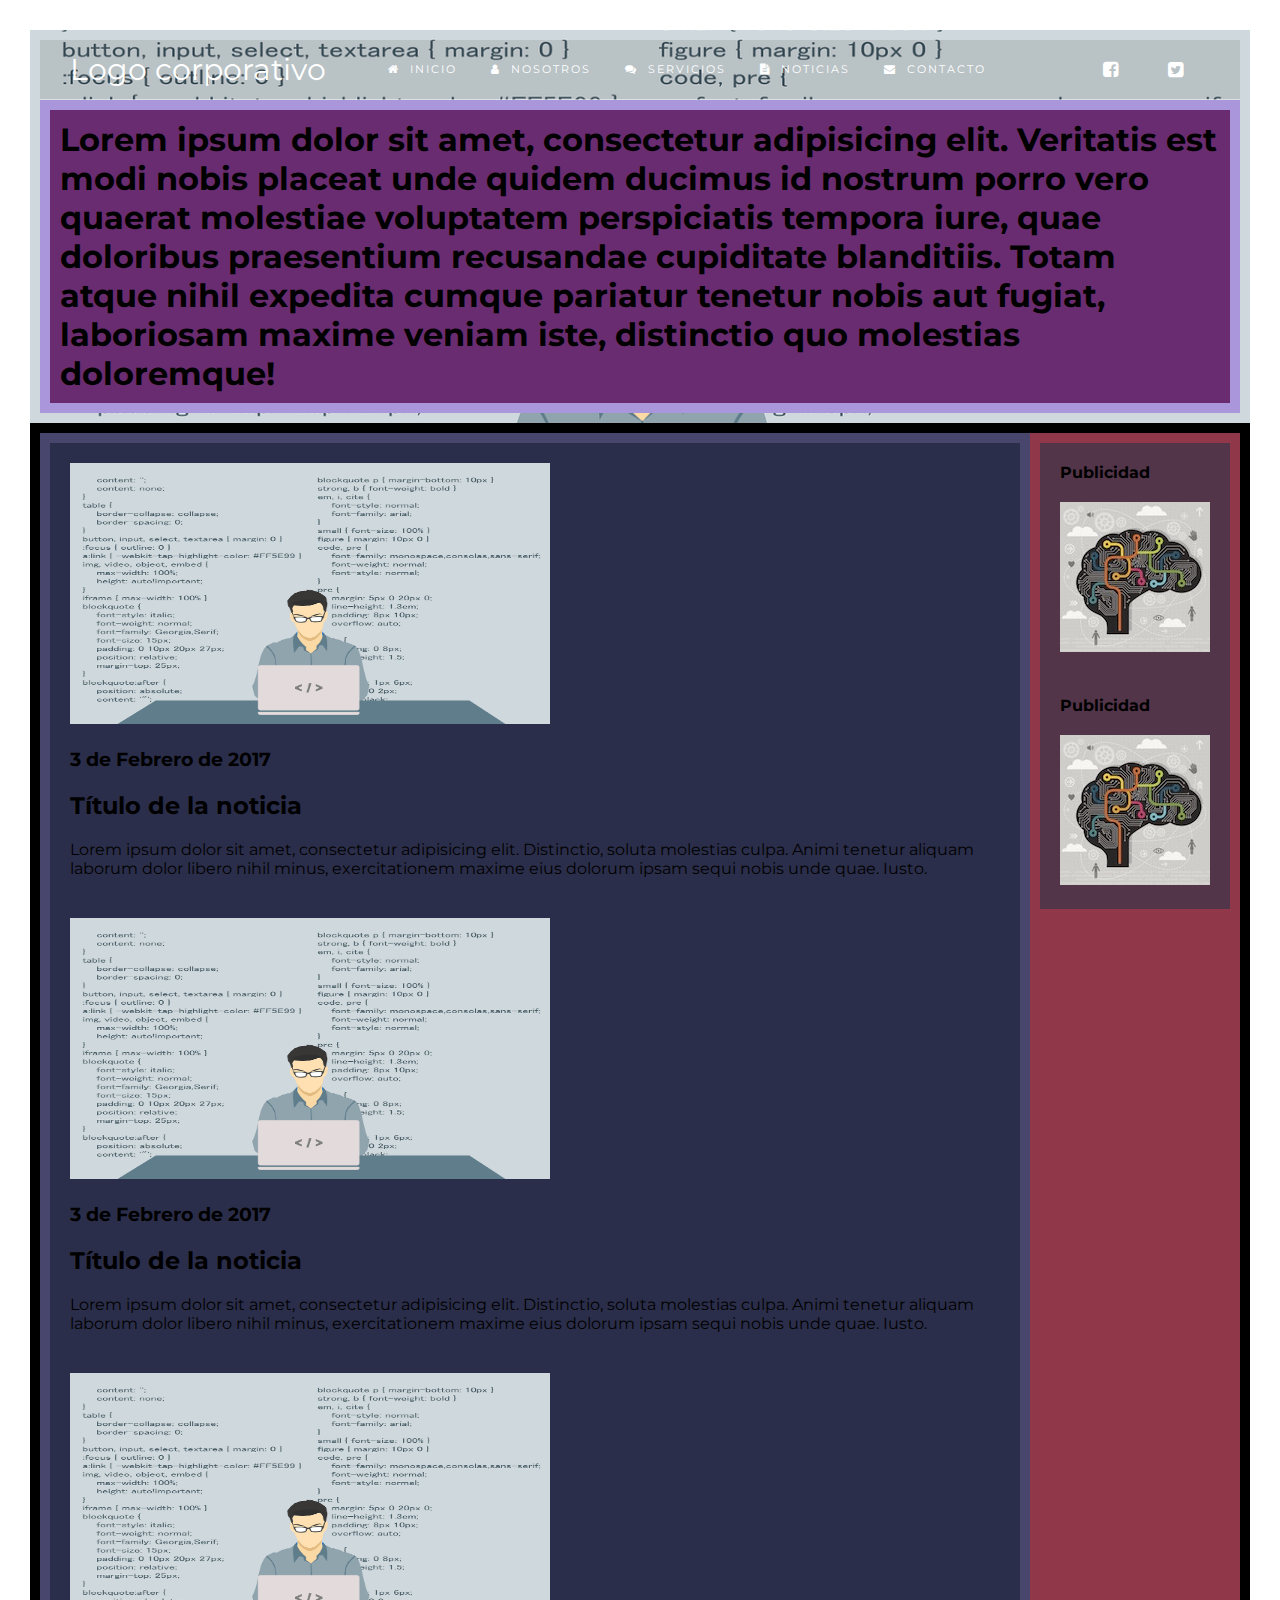
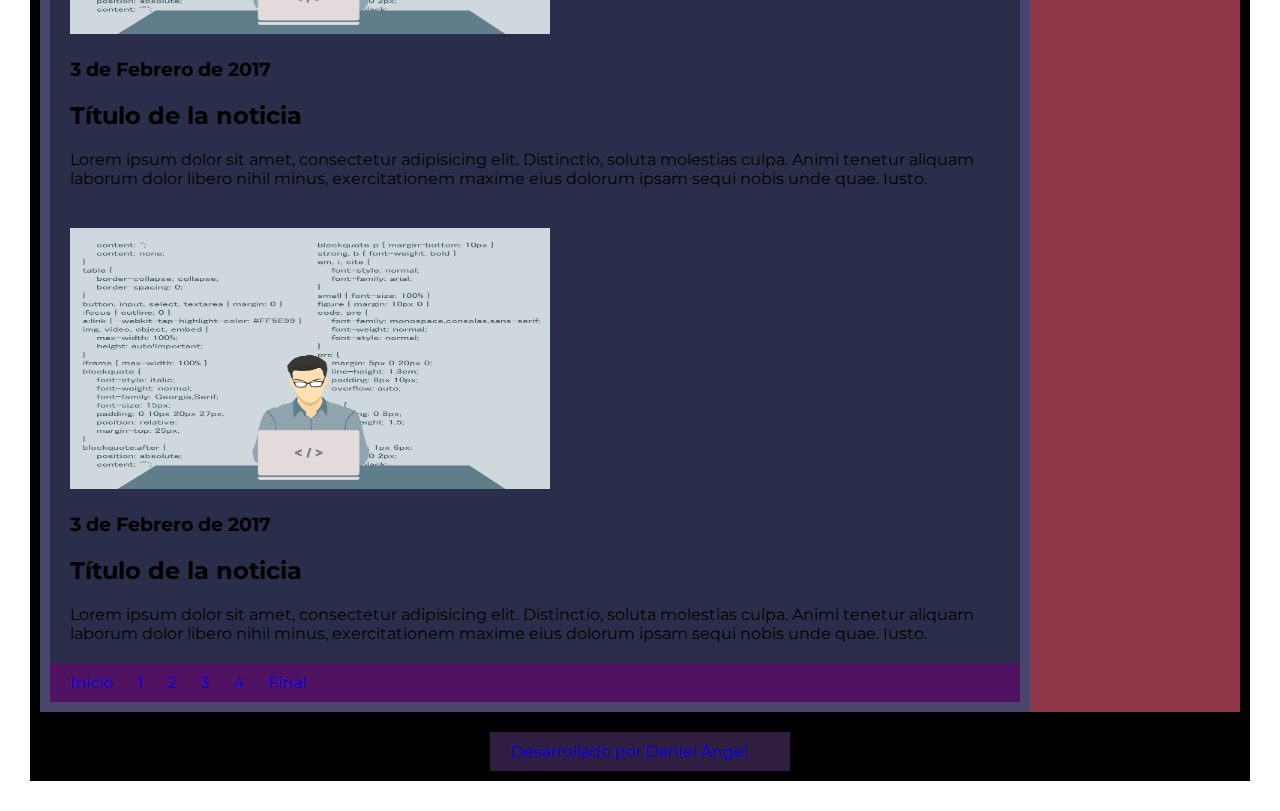
==== index.html @ 96550fd7 "Página realizada con flexbox" ====
<!DOCTYPE html>
<html lang="es">
<head>
    <meta charset="UTF-8">
    <title>Flexbox práctica (2) </title>
    <meta name="viewport" content="width=device-width, user-scalable=no, initial-scale=1.0, maximum-scale=1.0, minimum-scale=1.0">
    <link rel="stylesheet" href="https://maxcdn.bootstrapcdn.com/font-awesome/4.7.0/css/font-awesome.min.css">
    <link href="https://fonts.googleapis.com/css?family=Lora|Montserrat" rel="stylesheet">
    <link rel="stylesheet" href="css/estilos.css">
</head>
<body>
   <div class="padre">
       <header class="header">
           <div class="menu">
               <div class="logo">
                   <a href="index.html">Logo corporativo</a>
               </div>
               <nav class="nav">
                    <a href="#"><i class="fa fa-home" aria-hidden="true"></i>Inicio</a>
                    <a href="#"><i class="fa fa-user" aria-hidden="true"></i>Nosotros</a>
                    <a href="#"><i class="fa fa-comments" aria-hidden="true"></i>Servicios</a>
                    <a href="#"><i class="fa fa-file-text" aria-hidden="true"></i>Noticias</a>
                    <a href="#"><i class="fa fa-envelope" aria-hidden="true"></i>Contacto</a>
               </nav>
               <div class="social">
                   <div>
                       <a href="#"><i class="fa fa-facebook-square" aria-hidden="true"></i></a>
                   </div>
                   <div>
                       <a href="#"><i class="fa fa-twitter-square" aria-hidden="true"></i></a>
                   </div>
               </div>
           </div>
           <div class="texto-principal">
               <h1>Lorem ipsum dolor sit amet, consectetur adipisicing elit. Veritatis est modi nobis placeat unde quidem ducimus id nostrum porro vero quaerat molestiae voluptatem perspiciatis tempora iure, quae doloribus praesentium recusandae cupiditate blanditiis. Totam atque nihil expedita cumque pariatur tenetur nobis aut fugiat, laboriosam maxime veniam iste, distinctio quo molestias doloremque!</h1>
           </div>
       </header>
       <section class="section">
           <div class="articulos">
               <article class="article">
                   <img src="imagenes/webmaster.png" alt="" style="width:500px; height:281px;">
                   <h3>3 de Febrero de 2017</h3>
                   <h2>Título de la noticia</h2>
                   <p>Lorem ipsum dolor sit amet, consectetur adipisicing elit. Distinctio, soluta molestias culpa. Animi tenetur aliquam laborum dolor libero nihil minus, exercitationem maxime eius dolorum ipsam sequi nobis unde quae. Iusto.</p>
               </article>
               <article class="article">
                   <img src="imagenes/webmaster.png" alt="" style="width:500px; height:281px;">
                   <h3>3 de Febrero de 2017</h3>
                   <h2>Título de la noticia</h2>
                   <p>Lorem ipsum dolor sit amet, consectetur adipisicing elit. Distinctio, soluta molestias culpa. Animi tenetur aliquam laborum dolor libero nihil minus, exercitationem maxime eius dolorum ipsam sequi nobis unde quae. Iusto.</p>
               </article>
               <article class="article">
                   <img src="imagenes/webmaster.png" alt="" style="width:500px; height:281px;">
                   <h3>3 de Febrero de 2017</h3>
                   <h2>Título de la noticia</h2>
                   <p>Lorem ipsum dolor sit amet, consectetur adipisicing elit. Distinctio, soluta molestias culpa. Animi tenetur aliquam laborum dolor libero nihil minus, exercitationem maxime eius dolorum ipsam sequi nobis unde quae. Iusto.</p>
               </article>
               <article class="article">
                   <img src="imagenes/webmaster.png" alt="" style="width:500px; height:281px;">
                   <h3>3 de Febrero de 2017</h3>
                   <h2>Título de la noticia</h2>
                   <p>Lorem ipsum dolor sit amet, consectetur adipisicing elit. Distinctio, soluta molestias culpa. Animi tenetur aliquam laborum dolor libero nihil minus, exercitationem maxime eius dolorum ipsam sequi nobis unde quae. Iusto.</p>
               </article>
               <nav class="navegacion">
                   <a href="#">Inicio</a>
                   <a href="#">1</a>
                   <a href="#">2</a>
                   <a href="#">3</a>
                   <a href="#">4</a>
                   <a href="#">Final</a>
               </nav>
            </div>
            <aside class="aside">
                <div class="publicidad">
                   <h4>Publicidad</h4>
                   <img src="imagenes/logo.png" alt=""> 
                </div>
                <div class="publicidad">
                   <h4>Publicidad</h4>
                   <img src="imagenes/logo.png" alt=""> 
                </div>
            </aside>
       </section>
       <footer class="footer">
           <nav class="pie">
               <a href="#">Desarrollado por Daniel Ángel</a>
           </nav>
       </footer>
   </div>
    
</body>
</html>
---- css/estilos.css ----
*{
    margin: 0px;
    padding: 10px;
    box-sizing: border-box;
}
body {
    font-family: 'Montserrat', sans-serif;
}
a {
    text-decoration: none;
}
.padre{
    display:flex;
    flex-flow: column nowrap;
}
.header{
    background: url(../imagenes/webmaster.png);
    background-position: center;
    background-attachment: contain;
    background-size: cover;
    display: flex;
    flex-flow: column nowrap;
}
.menu{
    background: rgba(0, 0, 0, .1);
    display:flex;
    flex-flow: row nowrap;
    height: 60px;
    align-items: center;
    border-bottom: 1px solid rgba(255, 255, 255, .5);
}
.logo{
    flex: 1 1 auto;
}
.logo a {
    color: #fff;
    font-size: 30px;
}
.logo a:hover {
    color: #343434;
}
.nav{
    flex: 5 1 auto;
}
.nav a {
    color: #fff;
    font-size: 11px;
    text-transform: uppercase;
    padding: 0 10px;
    letter-spacing: 2px;
}
.nav a:hover {
    color: #343434;
}
.social{
    flex: 1 1 auto;
    display: flex;
}
.social a {
    font-size: 18px;
    color: #fff;
    padding: 0 5px;
}
.social a:hover {
    color: #343434;
}
.texto-principal{
    background:#AA96DA;
}
h1{
    background: #6A2C70;
}
.section{
    background: #000;
    display: flex;
}
.articulos{
    background: #48466D;
    flex: 2 1 auto;
    display: flex;
    flex-flow: row wrap;
}
.article{
    background: #2B2E4A;
    flex: 1 1 40%;
}
.navegacion{
    background:#521262;
    flex: 1 1 100%;
}
.aside{
    background: #903749;
    flex: 1 1 auto;
}
.publicidad{
    background:#53354A;
}
.footer{
    background: #000;
    display: flex;
    justify-content: center;
}
.pie{
    background:#311D3F;
    width: 300px;
    
}

@media all and (max-width: 800px){
    .section {
        flex-direction: column;
    }
    .menu {
        flex-direction: column;
        height: auto;
    }
    .aside{
        display: flex;
        justify-content: center;
    }
}

@media all and (max-width: 600px) {
    .articulos {
        flex-direction: column;
    }
}

@media all and (max-width: 400px) {
    .aside {
        flex-direction: column;
    }
}
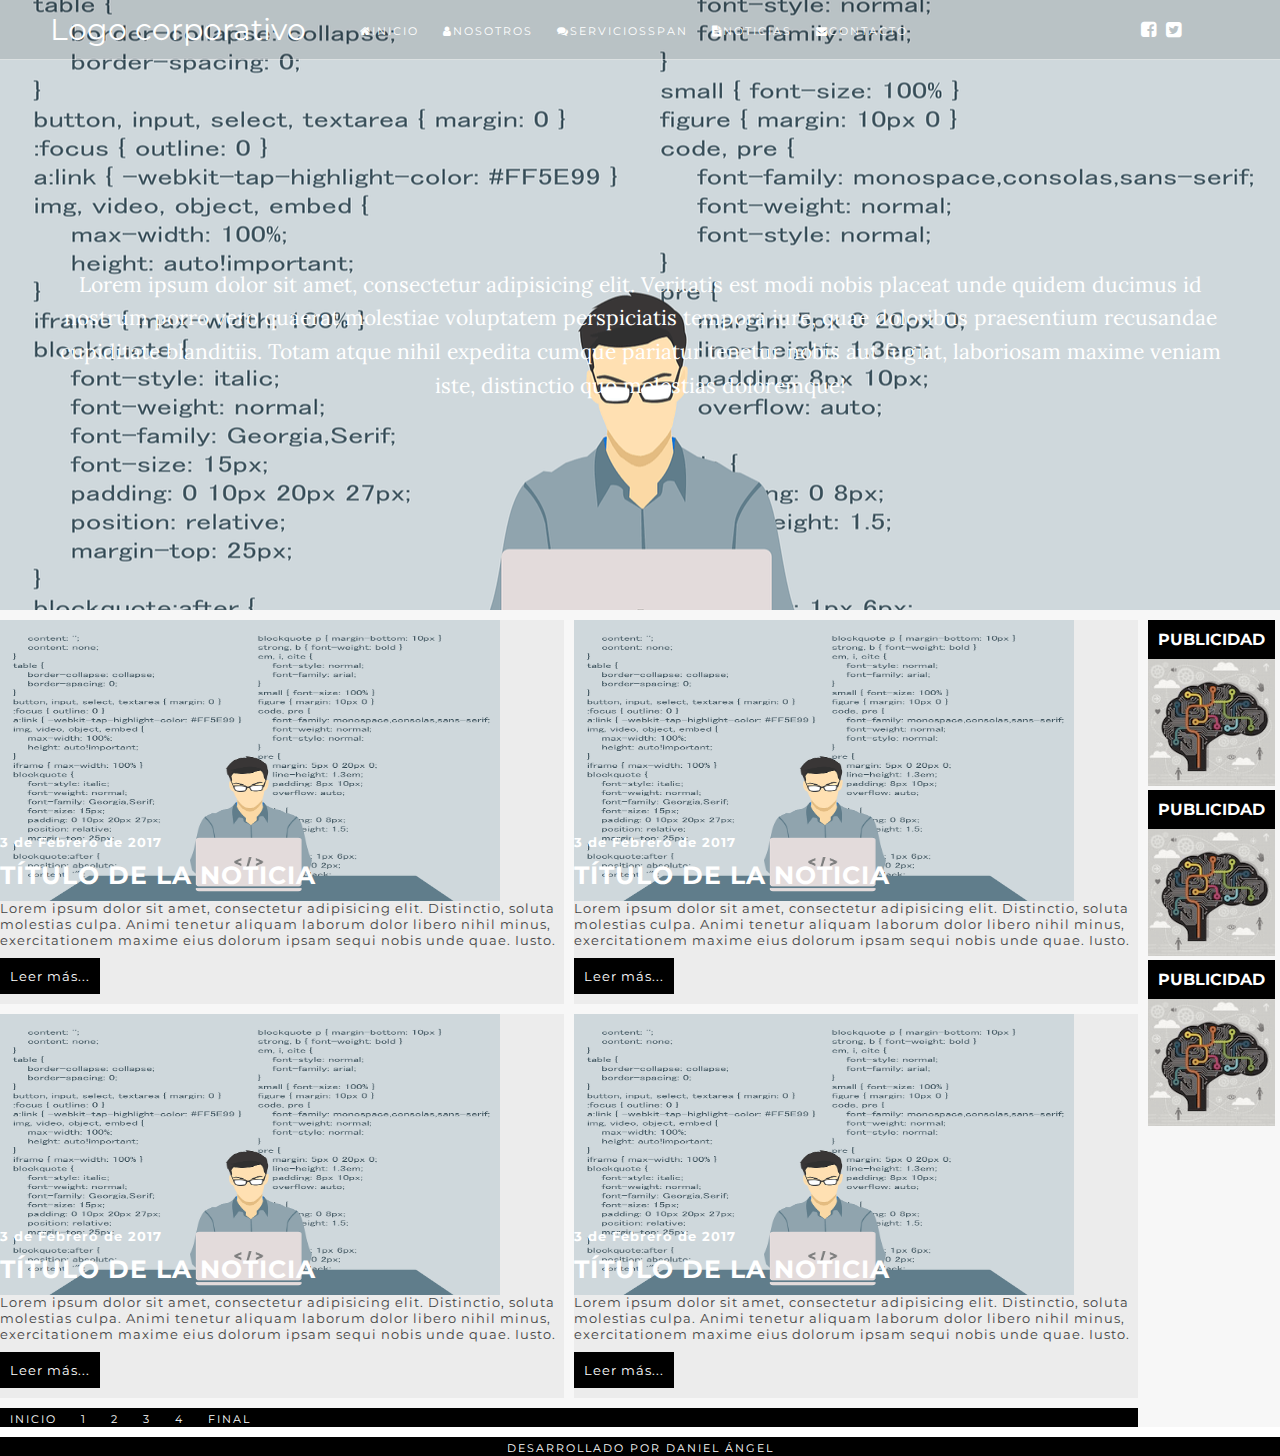
==== commit 5d565052: "Agregado cambios al reducir tamaños" ====
--- a/index.html
+++ b/index.html
@@ -11,16 +11,16 @@
 <body>
    <div class="padre">
        <header class="header">
-           <div class="menu">
+           <div class="menu margen-interno">
                <div class="logo">
                    <a href="index.html">Logo corporativo</a>
                </div>
                <nav class="nav">
-                    <a href="#"><i class="fa fa-home" aria-hidden="true"></i>Inicio</a>
-                    <a href="#"><i class="fa fa-user" aria-hidden="true"></i>Nosotros</a>
-                    <a href="#"><i class="fa fa-comments" aria-hidden="true"></i>Servicios</a>
-                    <a href="#"><i class="fa fa-file-text" aria-hidden="true"></i>Noticias</a>
-                    <a href="#"><i class="fa fa-envelope" aria-hidden="true"></i>Contacto</a>
+                    <a href="#"><i class="fa fa-home" aria-hidden="true"></i><span class="off">Inicio</span></a>
+                    <a href="#"><i class="fa fa-user" aria-hidden="true"></i><span class="off">Nosotros</span></a>
+                   <a href="#"><i class="fa fa-comments" aria-hidden="true"></i><span class="off">Serviciosspan</span></a>
+                    <a href="#"><i class="fa fa-file-text" aria-hidden="true"></i><span class="off">Noticias</span></a>
+                    <a href="#"><i class="fa fa-envelope" aria-hidden="true"></i><span class="off">Contacto</span></a>
                </nav>
                <div class="social">
                    <div>
@@ -31,7 +31,7 @@
                    </div>
                </div>
            </div>
-           <div class="texto-principal">
+           <div class="texto-principal margen-interno">
                <h1>Lorem ipsum dolor sit amet, consectetur adipisicing elit. Veritatis est modi nobis placeat unde quidem ducimus id nostrum porro vero quaerat molestiae voluptatem perspiciatis tempora iure, quae doloribus praesentium recusandae cupiditate blanditiis. Totam atque nihil expedita cumque pariatur tenetur nobis aut fugiat, laboriosam maxime veniam iste, distinctio quo molestias doloremque!</h1>
            </div>
        </header>
@@ -42,24 +42,28 @@
                    <h3>3 de Febrero de 2017</h3>
                    <h2>Título de la noticia</h2>
                    <p>Lorem ipsum dolor sit amet, consectetur adipisicing elit. Distinctio, soluta molestias culpa. Animi tenetur aliquam laborum dolor libero nihil minus, exercitationem maxime eius dolorum ipsam sequi nobis unde quae. Iusto.</p>
+                   <a href="#">Leer más...</a>
                </article>
                <article class="article">
                    <img src="imagenes/webmaster.png" alt="" style="width:500px; height:281px;">
                    <h3>3 de Febrero de 2017</h3>
                    <h2>Título de la noticia</h2>
                    <p>Lorem ipsum dolor sit amet, consectetur adipisicing elit. Distinctio, soluta molestias culpa. Animi tenetur aliquam laborum dolor libero nihil minus, exercitationem maxime eius dolorum ipsam sequi nobis unde quae. Iusto.</p>
+                   <a href="#">Leer más...</a>
                </article>
                <article class="article">
                    <img src="imagenes/webmaster.png" alt="" style="width:500px; height:281px;">
                    <h3>3 de Febrero de 2017</h3>
                    <h2>Título de la noticia</h2>
                    <p>Lorem ipsum dolor sit amet, consectetur adipisicing elit. Distinctio, soluta molestias culpa. Animi tenetur aliquam laborum dolor libero nihil minus, exercitationem maxime eius dolorum ipsam sequi nobis unde quae. Iusto.</p>
+                   <a href="#">Leer más...</a>
                </article>
                <article class="article">
                    <img src="imagenes/webmaster.png" alt="" style="width:500px; height:281px;">
                    <h3>3 de Febrero de 2017</h3>
                    <h2>Título de la noticia</h2>
                    <p>Lorem ipsum dolor sit amet, consectetur adipisicing elit. Distinctio, soluta molestias culpa. Animi tenetur aliquam laborum dolor libero nihil minus, exercitationem maxime eius dolorum ipsam sequi nobis unde quae. Iusto.</p>
+                   <a href="#">Leer más...</a>
                </article>
                <nav class="navegacion">
                    <a href="#">Inicio</a>
@@ -79,9 +83,13 @@
                    <h4>Publicidad</h4>
                    <img src="imagenes/logo.png" alt=""> 
                 </div>
+                <div class="publicidad">
+                   <h4>Publicidad</h4>
+                   <img src="imagenes/logo.png" alt=""> 
+                </div>
             </aside>
        </section>
-       <footer class="footer">
+       <footer class="footer margen-interno">
            <nav class="pie">
                <a href="#">Desarrollado por Daniel Ángel</a>
            </nav>
--- a/css/estilos.css
+++ b/css/estilos.css
@@ -1,6 +1,6 @@
 *{
     margin: 0px;
-    padding: 10px;
+    padding: 0px;
     box-sizing: border-box;
 }
 body {
@@ -12,6 +12,9 @@
 .padre{
     display:flex;
     flex-flow: column nowrap;
+}
+.margen-interno {
+    padding: 0 50px;
 }
 .header{
     background: url(../imagenes/webmaster.png);
@@ -65,48 +68,112 @@
     color: #343434;
 }
 .texto-principal{
-    background:#AA96DA;
+/*    background:#AA96DA;*/
+    height: 550px;
+    display: flex;
+    align-items: center;
 }
 h1{
-    background: #6A2C70;
+    font-family: 'Lora', serif;
+    font-size: 21px;
+    color: #fff;
+    font-weight: 300;
+    text-align: center;
+    line-height: 1.6;
 }
 .section{
+    background: #f7f7f7;
+    display: flex;
+}
+.articulos{
+    background: #f7f7f7;
+    flex: 2 1 auto;
+    display: flex;
+    flex-flow: row wrap;
+}
+.article{
+    flex: 1 1 40%;
+    color: #444;
+    font-size: 13px;
+    letter-spacing: 1px;
+    margin: 10px 10px 0 0px; 
+    flex: 1 1 45%;
+    background: #ececec;
+}
+.article img {
+    width: 100%;
+}
+.article a {
+    color: #fff;
+    font-size: 13px;
+    padding: 10px;
     background: #000;
-    display: flex;
-}
-.articulos{
-    background: #48466D;
-    flex: 2 1 auto;
-    display: flex;
-    flex-flow: row wrap;
-}
-.article{
-    background: #2B2E4A;
-    flex: 1 1 40%;
+    margin: 10px 0;
+    display: inline-block;
+}
+.article a:hover {
+    background: #546cc3;
+}
+h3 {
+    color: #fff;
+    font-size: 13px;
+    padding: 10px 0;
+    margin-top: -80px;
+}
+h2 {
+    font-size: 25px;
+    text-transform: uppercase;
+    padding: 0px 0 10px 0;
+    color: #fff;
 }
 .navegacion{
-    background:#521262;
+    background:#000;
     flex: 1 1 100%;
+    margin: 10px 10px 0 0px;
+}
+.navegacion a {
+    color: #fff;
+    font-size: 11px;
+    text-transform: uppercase;
+    padding: 0 10px;
+    letter-spacing: 2px;
 }
 .aside{
-    background: #903749;
+/*    background: #903749;*/
     flex: 1 1 auto;
+    margin: 10px 5px 10px 0;
+}
+.aside img {
+    width: 100%;
+}
+h4 {
+    background: #000;
+    color: #fff;
+    padding: 10px;
+    text-transform: uppercase;
 }
 .publicidad{
-    background:#53354A;
+/*    background:#53354A;*/
 }
 .footer{
     background: #000;
     display: flex;
     justify-content: center;
+    margin-top: 10px;
 }
 .pie{
-    background:#311D3F;
-    width: 300px;
-    
+/*    background:#311D3F;*/
+    text-align: center;
+}
+.pie a{
+    color: #fff;
+    font-size: 11px;
+    text-transform: uppercase;
+    padding: 0 10px;
+    letter-spacing: 2px;
 }
 
-@media all and (max-width: 800px){
+@media all and (max-width: 1120px){
     .section {
         flex-direction: column;
     }
@@ -118,14 +185,27 @@
         display: flex;
         justify-content: center;
     }
+    h1 {
+        font-size: 15px;
+    }
+    .texto-principal {
+        height: 450px;
+    }
 }
 
-@media all and (max-width: 600px) {
+@media all and (max-width: 772px) {
     .articulos {
         flex-direction: column;
     }
 }
-
+@media all and (max-width: 690px) {
+    .off{
+        display: none;
+    }
+    .nav a {
+        font-size: 25px;
+    } 
+}
 @media all and (max-width: 400px) {
     .aside {
         flex-direction: column;
